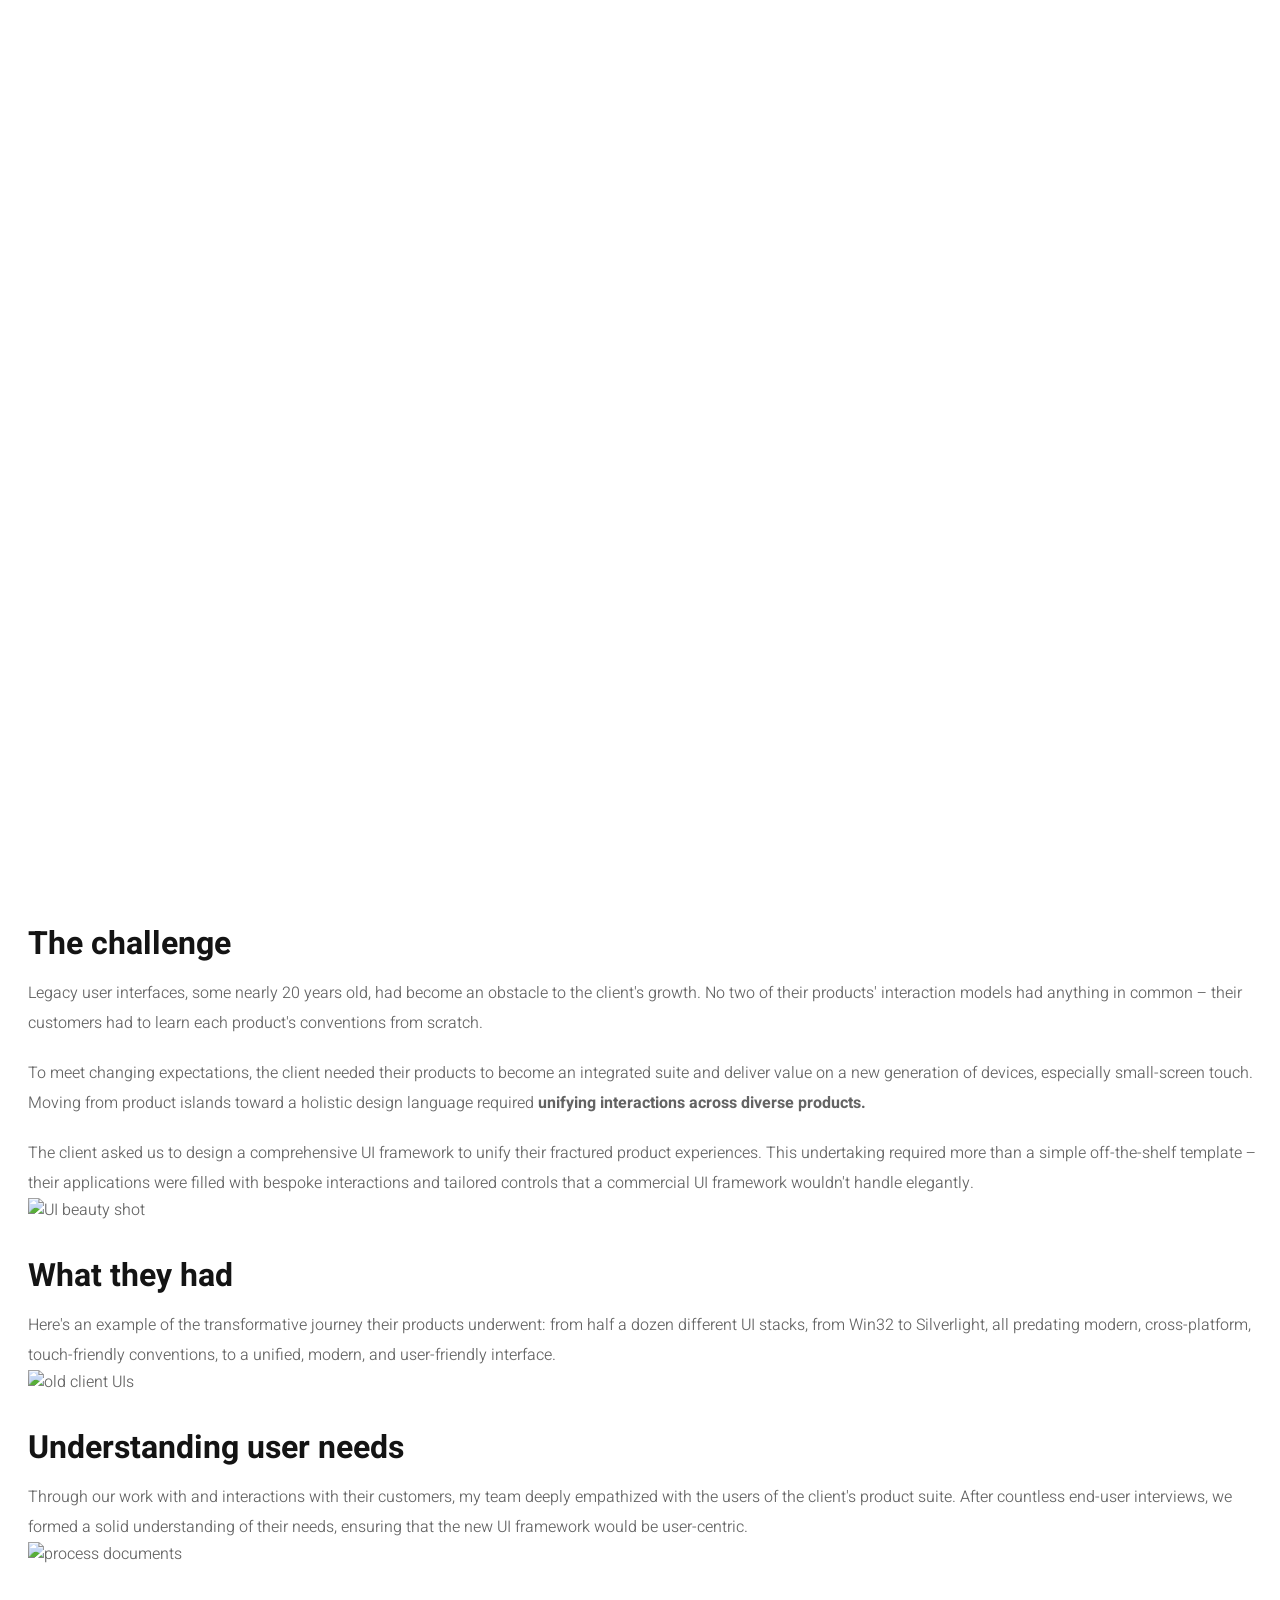
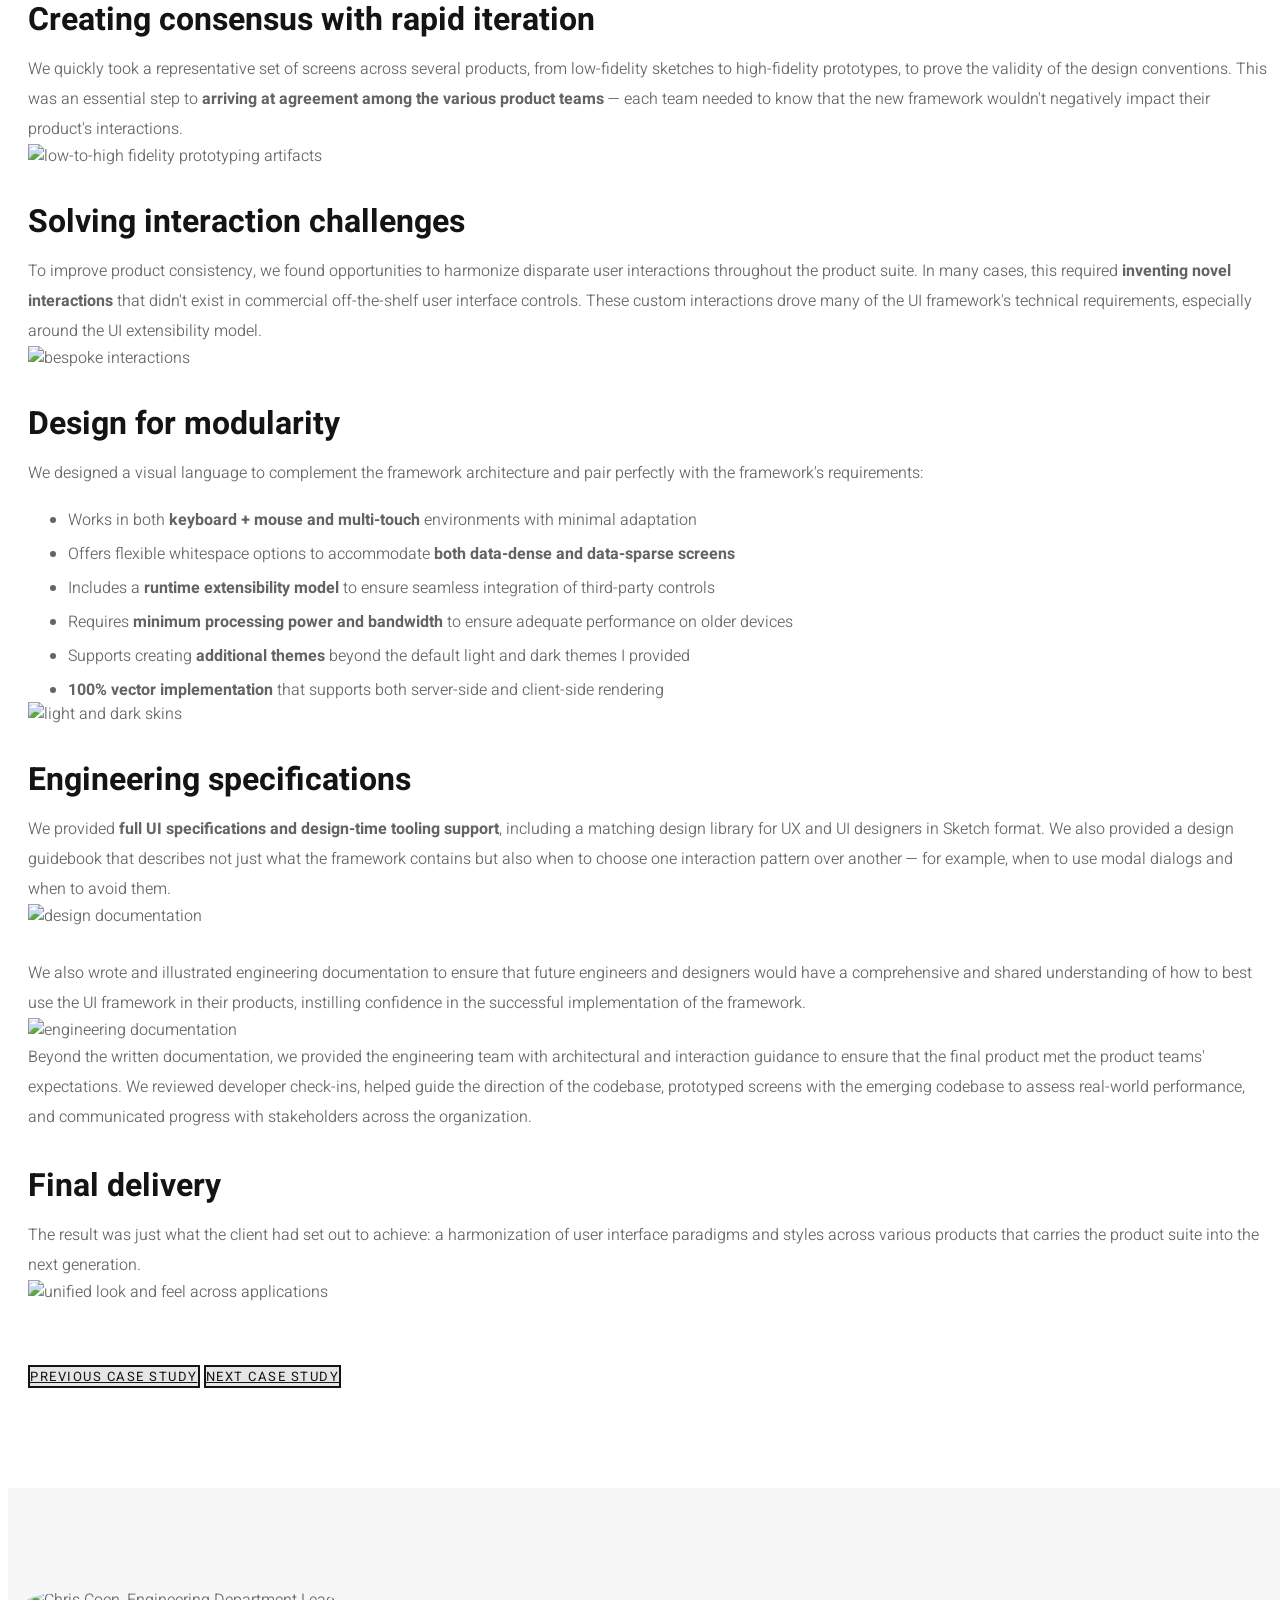
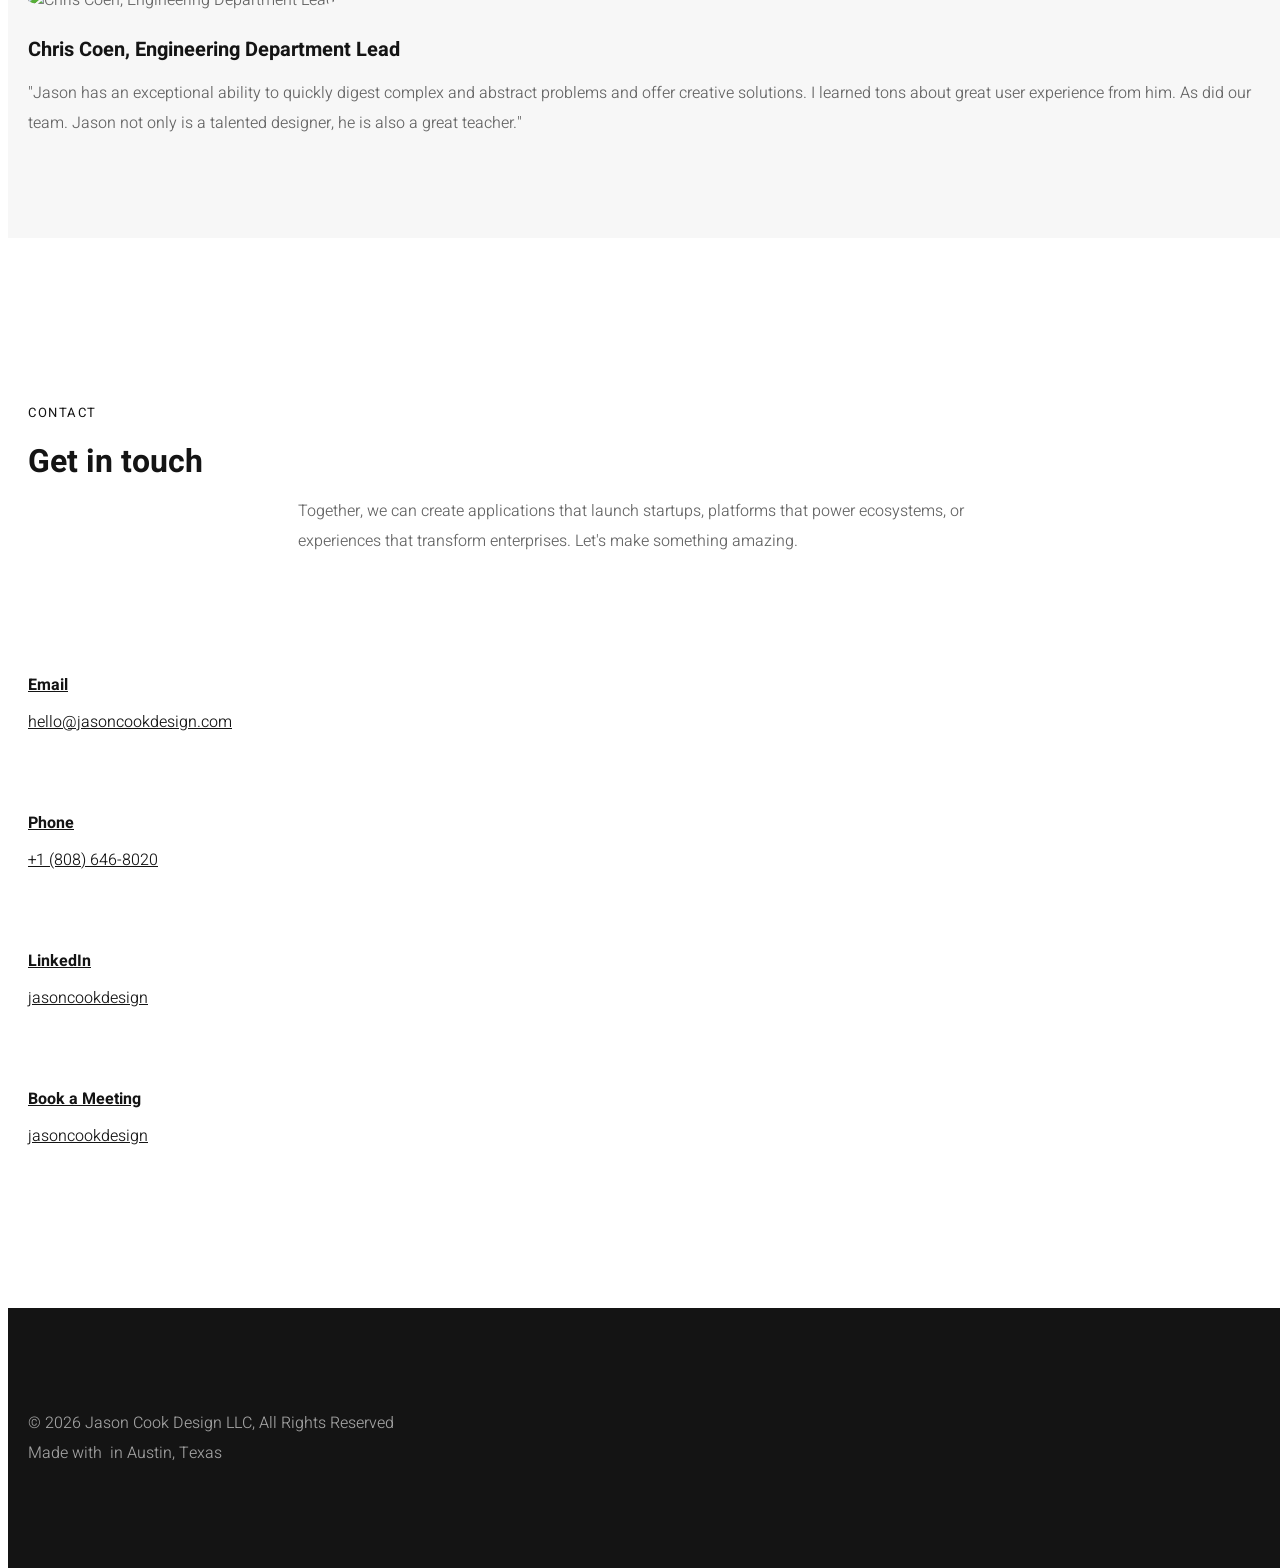
==== cs01.html @ bc95537d "Fix WCAG 2.1 AA accessibility issues across site Addresses findings from an accessibility audit of t" ====
<!DOCTYPE html>
<html lang="en">

<head>
  <meta charset="utf-8">
  <meta name="viewport" content="width=device-width, initial-scale=1, shrink-to-fit=no">
  <meta name="description"
    content="We designed the UI framework that modernized one of the most widely-used platforms in the industrial operations industry. Come see what we can do for your enterprise.">
  <meta name="keywords"
    content="experience design, user experience, UX design, UI design, software architecture, business strategy, custom applications, interface engineering, digital transformation, enterprise solutions, startup platforms, design consulting, UX modernization, experience strategy, design direction, front-end development, application design, user research, Jason Cook Design, Austin design consultancy, creative direction, interactive design, service design, digital experiences, visual design, customer experience, responsive design, touch interface, mobile-first design">
  <meta name="msapplication-TileColor" content="#da532c">
  <meta name="theme-color" content="#ffffff">
  <title> Jason Cook Design | Experience Design, Business Strategy, User Research, Software Architecture, and Interface
    Engineering </title>
  <link href="assets/plugins/bootstrap/bootstrap.min.css" rel="stylesheet">
  <link href="assets/plugins/owl-carousel/owl.carousel.min.css" rel="stylesheet">
  <link href="assets/plugins/owl-carousel/owl.theme.default.min.css" rel="stylesheet">
  <link href="assets/plugins/magnific-popup/magnific-popup.min.css" rel="stylesheet">
  <link href="assets/css/app.css" rel="stylesheet">
  <link href="assets/plugins/font-awesome/css/all.css" rel="stylesheet">
  <link href="assets/plugins/themify/themify-icons.min.css" rel="stylesheet">
  <link href="assets/images/favicon.png" rel="icon" type="image/png">
  <link rel="apple-touch-icon" sizes="180x180" href="assets/images/favicon/apple-touch-icon.png">
  <link rel="icon" type="image/png" sizes="32x32" href="assets/images/favicon/favicon-32x32.png">
  <link rel="icon" type="image/png" sizes="16x16" href="assets/images/favicon/favicon-16x16.png">
  <link rel="manifest" href="assets/images/favicon/site.webmanifest">
  <link rel="mask-icon" href="assets/images/favicon/safari-pinned-tab.svg" color="#5bbad5">

  <!-- Google Analytics -->
  <script async src="https://www.googletagmanager.com/gtag/js?id=G-2ECQP0N7FX"></script>
  <script>
    window.dataLayer = window.dataLayer || [];
    function gtag() { dataLayer.push(arguments); }
    gtag('js', new Date());

    gtag('config', 'G-2ECQP0N7FX');
  </script>

</head>

<body data-preloader="1" data-spy="scroll" data-target=".navbar">
  <header>

    <!-- Nav -->
    <nav class="navbar navbar-absolute navbar-fixed">
      <div class="container">
        <a class="navbar-brand" href="index.html">
          <h5>jason cook design.</h5>
        </a>
        <ul class="nav" id="navbarNav">
          <li class="nav-item"><a class="nav-link" href="index.html#work">Work</a> </li>
          <li class="nav-item"><a class="nav-link" href="index.html#services">Services</a> </li>
          <li class="nav-item"><a class="nav-link" href="index.html#pricing">Pricing</a></li>
          <li class="nav-item"><a class="nav-link" href="index.html#contact">Contact</a> </li>
        </ul>
        <button class="nav-toggle-btn" type="button" data-toggle="collapse" aria-controls="navbarNav"
          aria-expanded="false" aria-label="Toggle navigation">
          <span class="lines"></span>
        </button>
      </div>
    </nav>

    <!-- Prefold -->
    <div class="section-xl bg-image parallax" style="background-image: url(assets/images/background_cs01.jpg)">
      <div class="bg-black-06">
        <div class="container text-center">
          <h1 class="display-1-flex">OSIsoft Enterprise UI Framework</h1>
          <h3 class="display-2-flex font-weight-light"> Modernizing 17 years of legacy interfaces </h3>
        </div>
      </div>
    </div>
  </header>

  <main>
  <!-- Content -->
  <div class="section">
    <div class="container">
      <div class="row">
        <div class="col-12 col-sm-10 offset-sm-1 col-md-8 offset-md-2">
          <div class="margin-bottom-30">
            <h2>The challenge</h2>
            <p class="margin-bottom-20"> Legacy user interfaces, some nearly 20 years old, had become an obstacle to the
              client's growth. No two of their products' interaction models had anything in common – their customers had
              to learn each product's conventions from scratch. </p>
            <p class="margin-bottom-20"> To meet changing expectations, the client needed their products to become an
              integrated suite and deliver value on a new generation of devices, especially small-screen touch. Moving
              from product islands toward a holistic design language required <strong>unifying interactions across
                diverse products.</strong> </p>
            <p> The client asked us to design a comprehensive UI framework to unify their fractured product experiences.
              This undertaking required more than a simple off-the-shelf template – their applications were filled with
              bespoke interactions and tailored controls that a commercial UI framework wouldn't handle elegantly. </p>
            <img src="assets/images/cs01_01.jpg" alt="UI beauty shot">
          </div>
          <div class="margin-bottom-30">
            <h2>What they had</h2>
            <p> Here's an example of the transformative journey their products underwent: from half a dozen different UI
              stacks, from Win32 to Silverlight, all predating modern, cross-platform, touch-friendly conventions, to a
              unified, modern, and user-friendly interface. </p>
            <img src="assets/images/cs01_02.jpg" alt="old client UIs">
          </div>
          <div class="margin-bottom-30">
            <h2>Understanding user needs</h2>
            <p> Through our work with and interactions with their customers, my team deeply empathized with the users of the
              client's product suite. After countless end-user interviews, we formed a solid understanding of their
              needs, ensuring that the new UI framework would be user-centric. </p>
            <img src="assets/images/cs01_03.jpg" alt="process documents">
          </div>
          <div class="margin-bottom-30">
            <h2>Creating consensus with rapid iteration</h2>
            <p> We quickly took a representative set of screens across several products, from low-fidelity sketches to
              high-fidelity prototypes, to prove the validity of the design conventions. This was an essential step to
              <strong>arriving at agreement among the various product teams</strong> — each team needed to know that the
              new framework wouldn't negatively impact their product's interactions.
            </p>
            <img src="assets/images/cs01_04.jpg" alt="low-to-high fidelity prototyping artifacts">
          </div>
          <div class="margin-bottom-30">
            <h2>Solving interaction challenges</h2>
            <p> To improve product consistency, we found opportunities to harmonize disparate user interactions
              throughout the product suite. In many cases, this required <strong>inventing novel interactions</strong>
              that didn't exist in commercial off-the-shelf user interface controls. These custom interactions drove
              many of the UI framework's technical requirements, especially around the UI extensibility model. </p>
            <img src="assets/images/cs01_05.jpg" alt="bespoke interactions">
          </div>
          <div class="margin-bottom-30">
            <h2>Design for modularity</h2>
            <p class="margin-bottom-20"> We designed a visual language to complement the framework architecture and pair
              perfectly with the framework's requirements: </p>
            <ul>
              <li> Works in both <strong>keyboard + mouse and multi-touch</strong> environments with minimal adaptation
              </li>
              <li> Offers flexible whitespace options to accommodate <strong>both data-dense and data-sparse
                  screens</strong> </li>
              <li> Includes a <strong>runtime extensibility model</strong> to ensure seamless integration of third-party
                controls</li>
              <li> Requires <strong>minimum processing power and bandwidth</strong> to ensure adequate performance on
                older devices </li>
              <li> Supports creating <strong>additional themes</strong> beyond the default light and dark themes I
                provided </li>
              <li> <strong>100% vector implementation</strong> that supports both server-side and client-side rendering
              </li>
            </ul>
            <img src="assets/images/cs01_06.jpg" alt="light and dark skins">
          </div>
          <div class="margin-bottom-30">
            <h2>Engineering specifications</h2>
            <p> We provided <strong>full UI specifications and design-time tooling support</strong>, including a
              matching design library for UX and UI designers in Sketch format. We also provided a design guidebook that
              describes not just what the framework contains but also when to choose one interaction pattern over
              another — for example, when to use modal dialogs and when to avoid them. </p>
            <img class="margin-bottom-30" src="assets/images/cs01_08.jpg" alt="design documentation">
            <p> We also wrote and illustrated engineering documentation to ensure that future engineers and designers
              would have a comprehensive and shared understanding of how to best use the UI framework in their products,
              instilling confidence in the successful implementation of the framework. </p>
            <img src="assets/images/cs01_09.jpg" alt="engineering documentation">
            <p> Beyond the written documentation, we provided the engineering team with architectural and interaction
              guidance to ensure that the final product met the product teams' expectations. We reviewed developer
              check-ins, helped guide the direction of the codebase, prototyped screens with the emerging codebase to
              assess real-world performance, and communicated progress with stakeholders across the organization.</p>
          </div>
          <div class="margin-bottom-30">
            <h2>Final delivery</h2>
            <p> The result was just what the client had set out to achieve: a harmonization of user interface paradigms
              and styles across various products that carries the product suite into the next generation. </p>
            <img src="assets/images/cs01_07.jpg" class="margin-bottom-30"
              alt="unified look and feel across applications">
          </div>

          <!-- Pagination -->
          <div>
            <a href="cs07.html" class="btn float-left"><i class="ti-angle-left mr-3"></i><span>Previous
                Case Study</span> </a>
            <a href="cs02.html" class="btn float-right"> <span>Next Case Study</span><i
                class="ti-angle-right ml-3"></i> </a>
          </div>

        </div>
      </div>
    </div>
  </div>

  <!-- Testimonial -->
  <div class="section bg-grey-lighter">
    <div class="container text-center">
      <div class="row">
        <div class="col-12 col-sm-10 offset-sm-1 col-md-8 offset-md-2 col-lg-6 offset-lg-3">
          <img class="img-circle-lg margin-bottom-20" src="assets/images/p02.jpg"
            alt="Chris Coen, Engineering Department Lead">
          <h5>Chris Coen, Engineering Department Lead</h5>
          <p> "Jason has an exceptional ability to quickly digest complex and abstract problems and offer creative
            solutions. I learned tons about great user experience from him. As did our team. Jason not only is a
            talented designer, he is also a great teacher." </p>
        </div>
      </div>
    </div>
  </div>

  <!-- Contact -->
  <div id="contact" class="section-lg">
    <div class="container">
      <div class="section-title text-center">
        <h6 class="heading-uppercase">Contact</h6>
        <h2>Get in touch</h2>
        <p>Together, we can create applications that launch startups, platforms that power ecosystems, or experiences
          that transform enterprises. Let's make something amazing.</p>
      </div>
      <div class="row text-center">
        <div class="col-12 col-sm-6 col-md-3 icon-3xl"><a href="mailto:hello@jasoncookdesign.com" target="_blank"><i
              class="ti ti-email text-dark"></i>
            <h6 class="font-weight-normal margin-top-20">Email</h6>hello@jasoncookdesign.com
          </a>
        </div>
        <div class="col-12 col-sm-6 col-md-3 icon-3xl"><a href="tel:1-808-646-8020" target="_blank"><i
              class="ti ti-mobile text-dark"></i>
            <h6 class="font-weight-normal margin-top-20">Phone</h6>+1 (808) 646-8020
          </a>
        </div>
        <div class="col-12 col-sm-6 col-md-3 icon-3xl"><a href="https://www.linkedin.com/in/jasoncookdesign"
            target="_blank"><i class="ti-linkedin text-dark"></i>
            <h6 class="font-weight-normal margin-top-20">LinkedIn</h6>jasoncookdesign
          </a>
        </div>
        <div class="col-12 col-sm-6 col-md-3 icon-3xl"><a href="/#calendar"><i class="ti-calendar text-dark"></i>
            <h6 class="font-weight-normal margin-top-20">Book a Meeting</h6>jasoncookdesign
          </a>
        </div>
      </div>
    </div>
  </div>
  </main>

  <footer>
    <div class="section bg-dark">
      <div class="container">
        <div class="row align-items-center">
          <div class="col-12 col-lg text-center text-lg-left">
            <p> &copy;
              <script>document.write(new Date().getFullYear());</script> Jason Cook Design LLC, All Rights
              Reserved<br>Made with <i class="ti-heart"></i> in Austin,
              Texas
            </p>
          </div>
        </div>
      </div>
    </div>
  </footer>

  <!-- Libraries -->
  <script src="assets/plugins/jquery.min.js"></script>
  <script src="assets/plugins/bootstrap/popper.min.js"></script>
  <script src="assets/plugins/bootstrap/bootstrap.min.js"></script>
  <script src="assets/plugins/appear.min.js"></script>
  <script src="assets/plugins/easing.min.js"></script>
  <script src="assets/plugins/retina.min.js"></script>
  <script src="assets/plugins/countdown.min.js"></script>
  <script src="assets/plugins/imagesloaded.pkgd.min.js"></script>
  <script src="assets/plugins/isotope.pkgd.min.js"></script>
  <script src="assets/plugins/jarallax/jarallax.min.js"></script>
  <script src="assets/plugins/jarallax/jarallax-video.min.js"></script>
  <script src="assets/plugins/jarallax/jarallax-element.min.js"></script>
  <script src="assets/plugins/magnific-popup/magnific-popup.min.js"></script>
  <script src="assets/plugins/owl-carousel/owl.carousel.min.js"></script>
  <script src="assets/js/functions.js"></script>
</body>

</html>
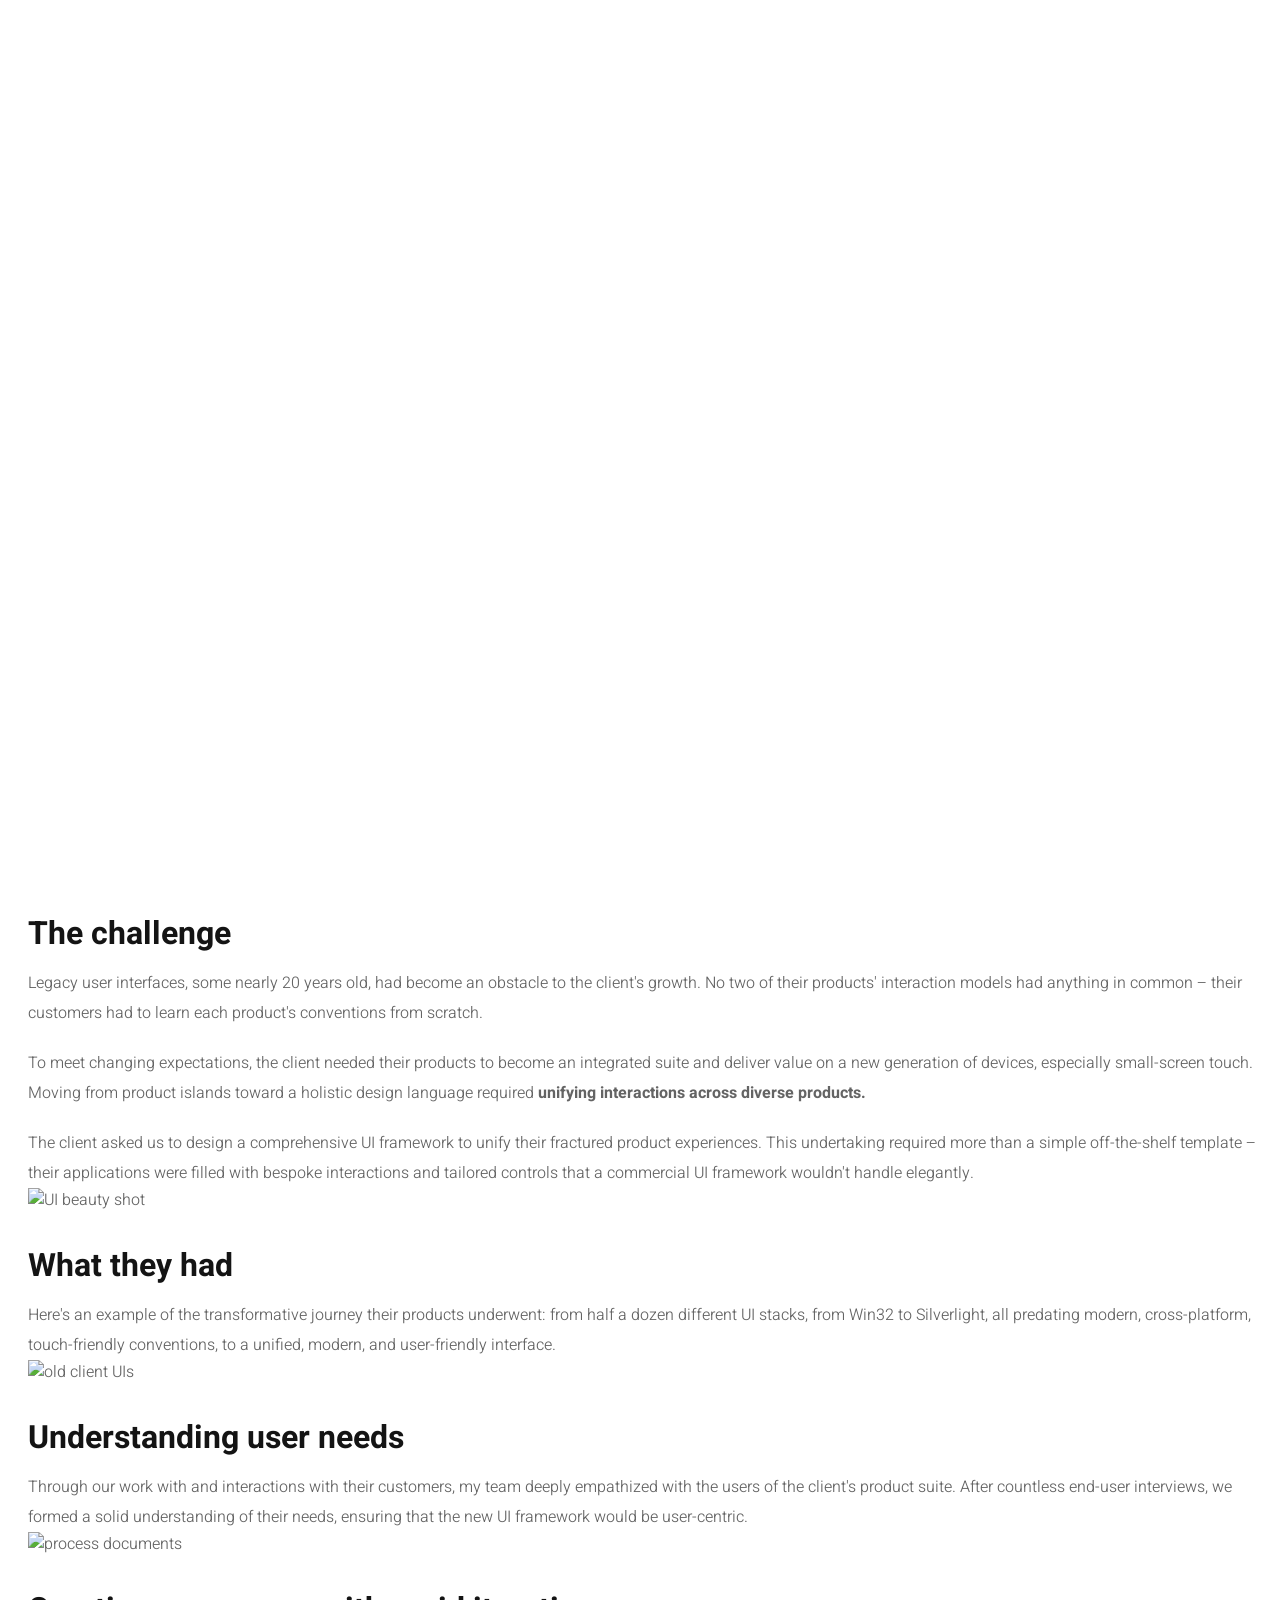
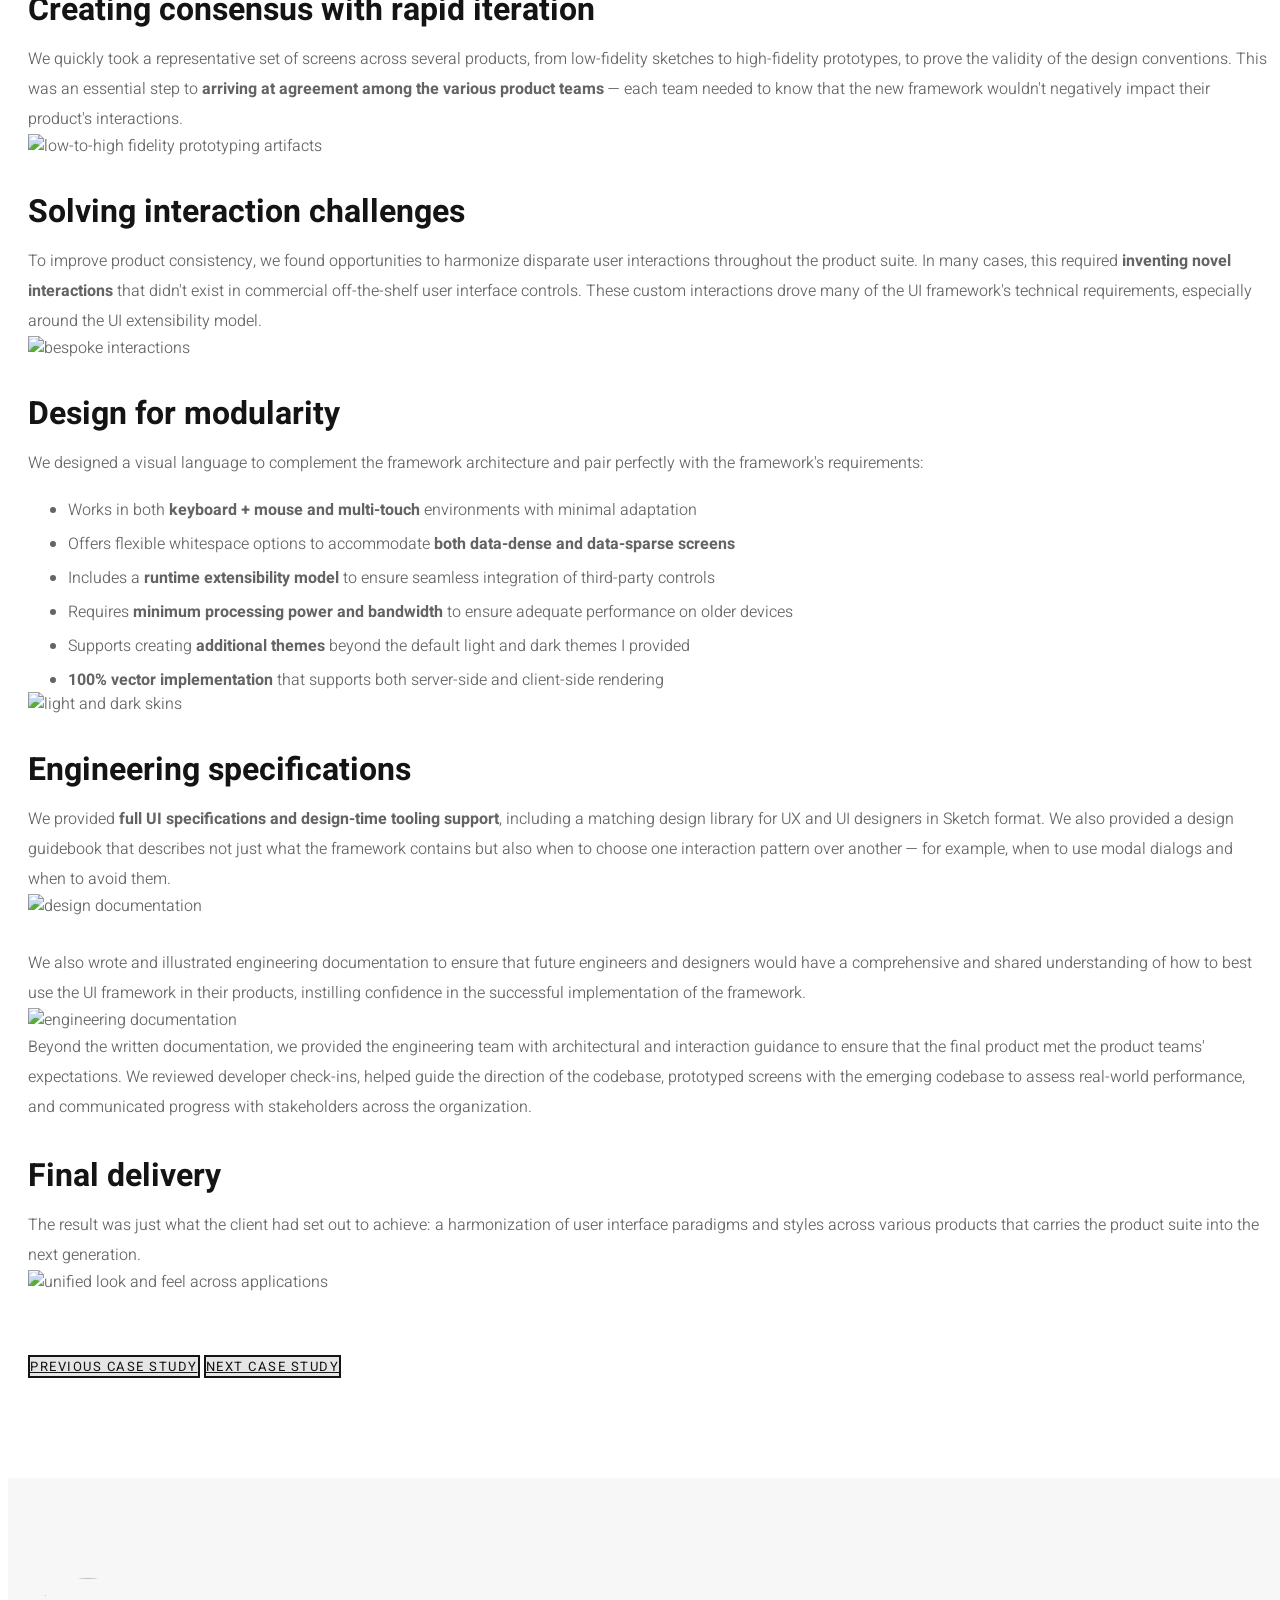
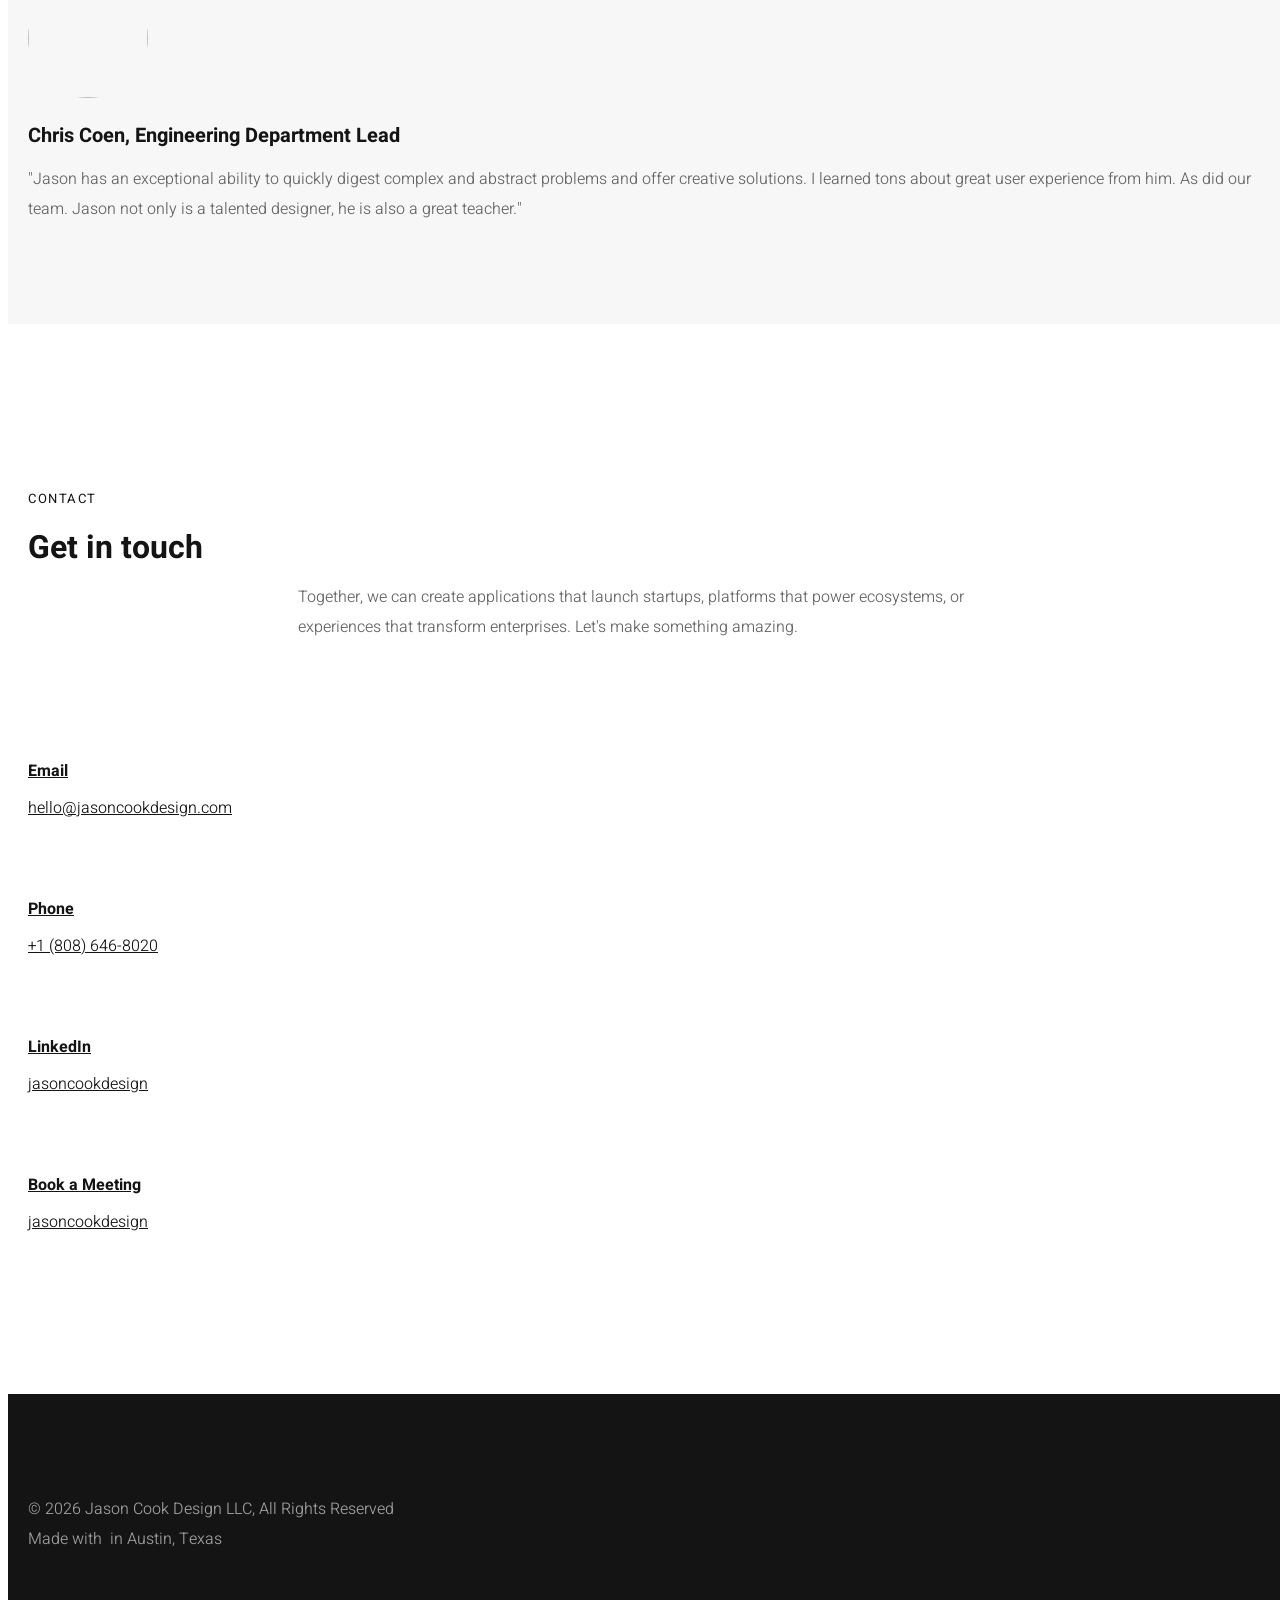
==== commit 3a4c4c0b: "fix(a11y): apply heading/alt remediation to case-study pages Extends the homepage a11y pass to all 8" ====
--- a/cs01.html
+++ b/cs01.html
@@ -42,10 +42,10 @@
   <header>
 
     <!-- Nav -->
-    <nav class="navbar navbar-absolute navbar-fixed">
+    <nav class="navbar navbar-fixed">
       <div class="container">
         <a class="navbar-brand" href="index.html">
-          <h5>jason cook design.</h5>
+          <div class="font-large font-weight-bold">jason cook design.</div>
         </a>
         <ul class="nav" id="navbarNav">
           <li class="nav-item"><a class="nav-link" href="index.html#work">Work</a> </li>
@@ -65,7 +65,7 @@
       <div class="bg-black-06">
         <div class="container text-center">
           <h1 class="display-1-flex">OSIsoft Enterprise UI Framework</h1>
-          <h3 class="display-2-flex font-weight-light"> Modernizing 17 years of legacy interfaces </h3>
+          <p class="display-2-flex font-weight-light"> Modernizing 17 years of legacy interfaces </p>
         </div>
       </div>
     </div>
@@ -185,8 +185,8 @@
       <div class="row">
         <div class="col-12 col-sm-10 offset-sm-1 col-md-8 offset-md-2 col-lg-6 offset-lg-3">
           <img class="img-circle-lg margin-bottom-20" src="assets/images/p02.jpg"
-            alt="Chris Coen, Engineering Department Lead">
-          <h5>Chris Coen, Engineering Department Lead</h5>
+            alt="">
+          <div class="h5 margin-bottom-10">Chris Coen, Engineering Department Lead</div>
           <p> "Jason has an exceptional ability to quickly digest complex and abstract problems and offer creative
             solutions. I learned tons about great user experience from him. As did our team. Jason not only is a
             talented designer, he is also a great teacher." </p>
@@ -199,7 +199,7 @@
   <div id="contact" class="section-lg">
     <div class="container">
       <div class="section-title text-center">
-        <h6 class="heading-uppercase">Contact</h6>
+        <div class="heading-uppercase h6 margin-bottom-10">Contact</div>
         <h2>Get in touch</h2>
         <p>Together, we can create applications that launch startups, platforms that power ecosystems, or experiences
           that transform enterprises. Let's make something amazing.</p>
@@ -207,21 +207,21 @@
       <div class="row text-center">
         <div class="col-12 col-sm-6 col-md-3 icon-3xl"><a href="mailto:hello@jasoncookdesign.com" target="_blank"><i
               class="ti ti-email text-dark"></i>
-            <h6 class="font-weight-normal margin-top-20">Email</h6>hello@jasoncookdesign.com
+            <h3 class="h6 font-weight-normal margin-top-20">Email</h3>hello@jasoncookdesign.com
           </a>
         </div>
         <div class="col-12 col-sm-6 col-md-3 icon-3xl"><a href="tel:1-808-646-8020" target="_blank"><i
               class="ti ti-mobile text-dark"></i>
-            <h6 class="font-weight-normal margin-top-20">Phone</h6>+1 (808) 646-8020
+            <h3 class="h6 font-weight-normal margin-top-20">Phone</h3>+1 (808) 646-8020
           </a>
         </div>
         <div class="col-12 col-sm-6 col-md-3 icon-3xl"><a href="https://www.linkedin.com/in/jasoncookdesign"
             target="_blank"><i class="ti-linkedin text-dark"></i>
-            <h6 class="font-weight-normal margin-top-20">LinkedIn</h6>jasoncookdesign
+            <h3 class="h6 font-weight-normal margin-top-20">LinkedIn</h3>jasoncookdesign
           </a>
         </div>
         <div class="col-12 col-sm-6 col-md-3 icon-3xl"><a href="/#calendar"><i class="ti-calendar text-dark"></i>
-            <h6 class="font-weight-normal margin-top-20">Book a Meeting</h6>jasoncookdesign
+            <h3 class="h6 font-weight-normal margin-top-20">Book a Meeting</h3>jasoncookdesign
           </a>
         </div>
       </div>
--- a/assets/css/app.css
+++ b/assets/css/app.css
@@ -715,6 +715,41 @@
 /* line 8, /Users/jcodec/Dev/jasoncookdesign.github.io/assets/css/scss/_base.scss */
 body {
   overflow-x: hidden;
+}
+
+/* The <main> accessibility landmark must not create its own layout box, or
+   it breaks the percentage-height chain that .section-fullscreen relies on
+   (html/body are height:100%; the hero is height:100% of its parent).
+   display:contents keeps the landmark in the a11y tree while leaving layout
+   exactly as it was before the wrapper was added. */
+main {
+  display: contents;
+}
+
+/* Heading-appearance utility classes (like Bootstrap's .h1-.h6). These let us
+   correct semantic heading LEVELS for accessibility (no skipped levels, single
+   <h1>) without changing visual size: apply the class matching the element's
+   original tag. font-weight/color match the base heading rule so the classes
+   also work on non-heading elements (e.g. a price rendered as a <div>); where
+   an element already carries .font-weight-normal or a dark-section color rule,
+   those win (later source order / higher specificity) so nothing changes. */
+.h1 { font-size: 40px; line-height: 56px; font-weight: 700; color: #141414; }
+.h2 { font-size: 32px; line-height: 48px; font-weight: 700; color: #141414; }
+.h3 { font-size: 28px; line-height: 44px; font-weight: 700; color: #141414; }
+.h4 { font-size: 24px; line-height: 40px; font-weight: 700; color: #141414; }
+.h5 { font-size: 20px; line-height: 36px; font-weight: 700; color: #141414; }
+.h6 { font-size: 16px; line-height: 30px; font-weight: 700; color: #141414; }
+
+/* Visually hidden, but available to assistive tech (for structural headings
+   that have no on-screen text, e.g. the testimonials section title). */
+.visually-hidden {
+  position: absolute !important;
+  width: 1px; height: 1px;
+  padding: 0; margin: -1px;
+  overflow: hidden;
+  clip: rect(0, 0, 0, 0);
+  white-space: nowrap;
+  border: 0;
 }
 
 /* line 15, /Users/jcodec/Dev/jasoncookdesign.github.io/assets/css/scss/_base.scss */
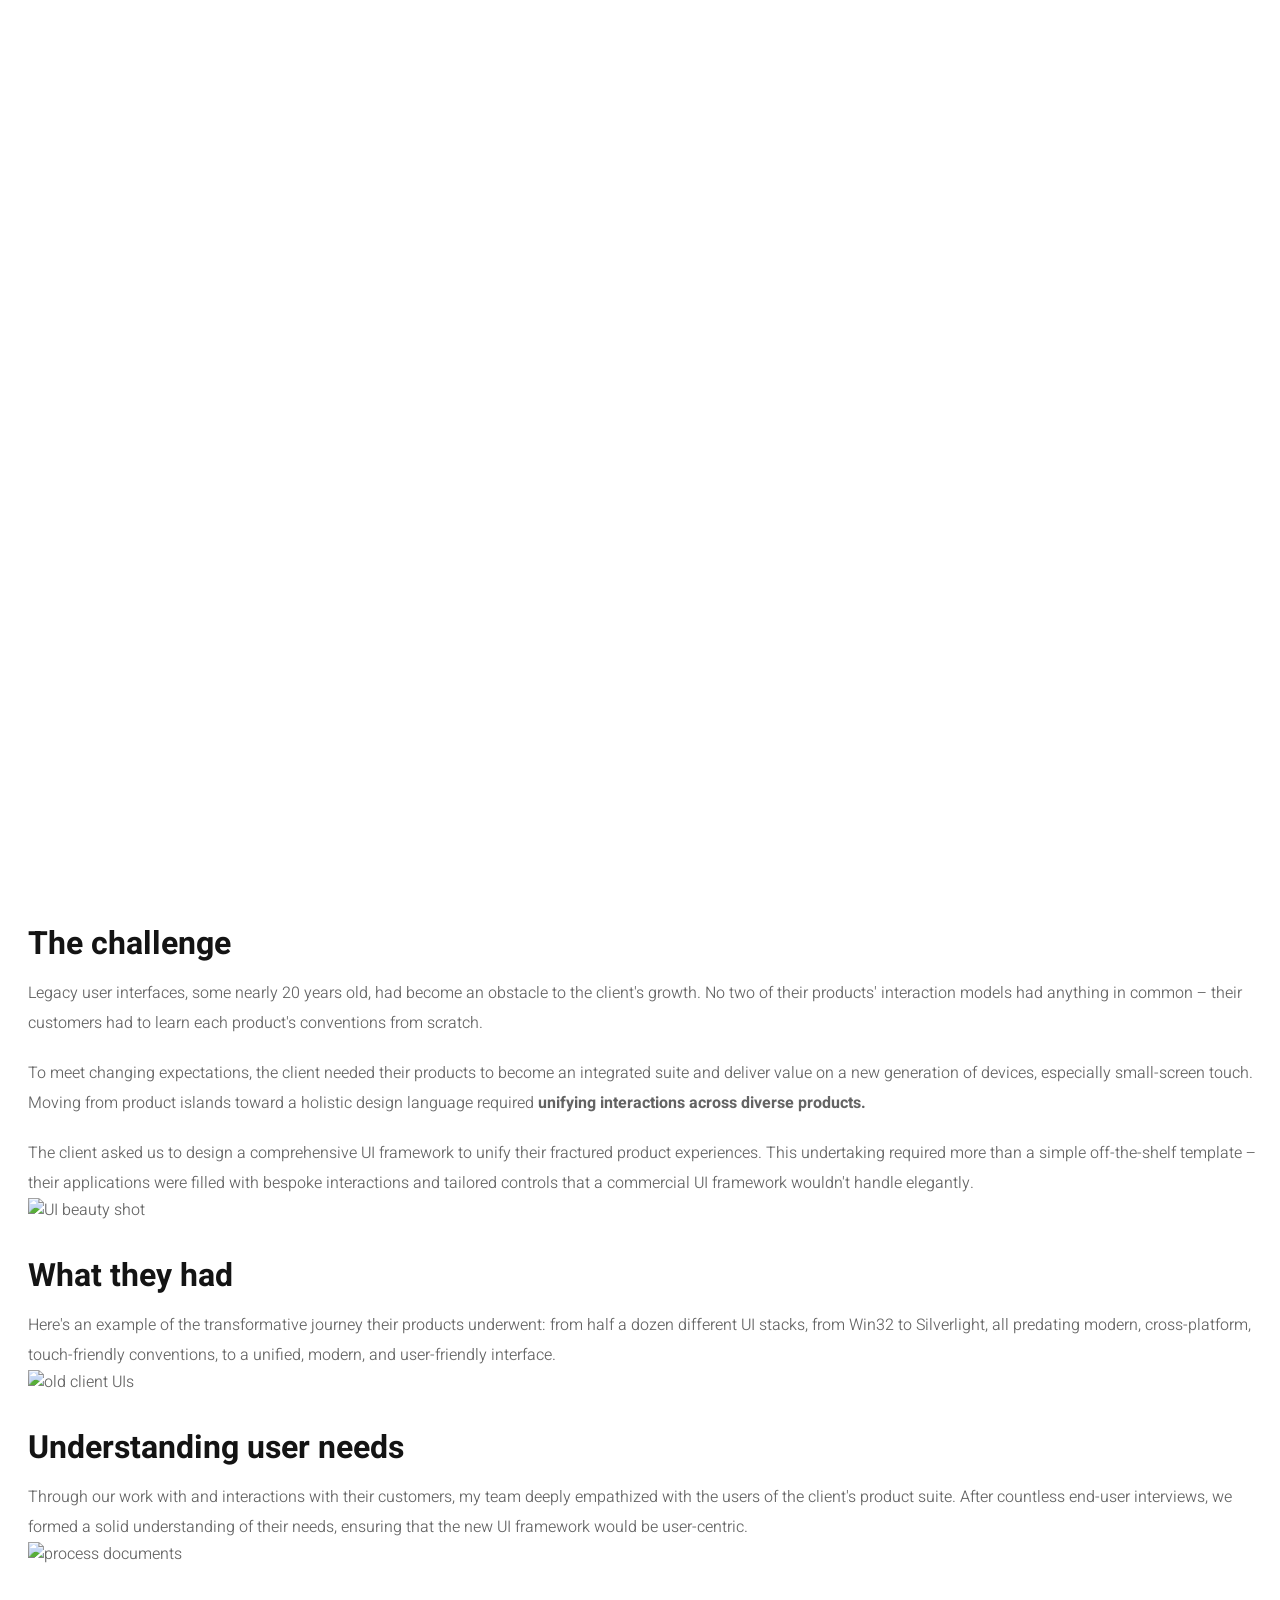
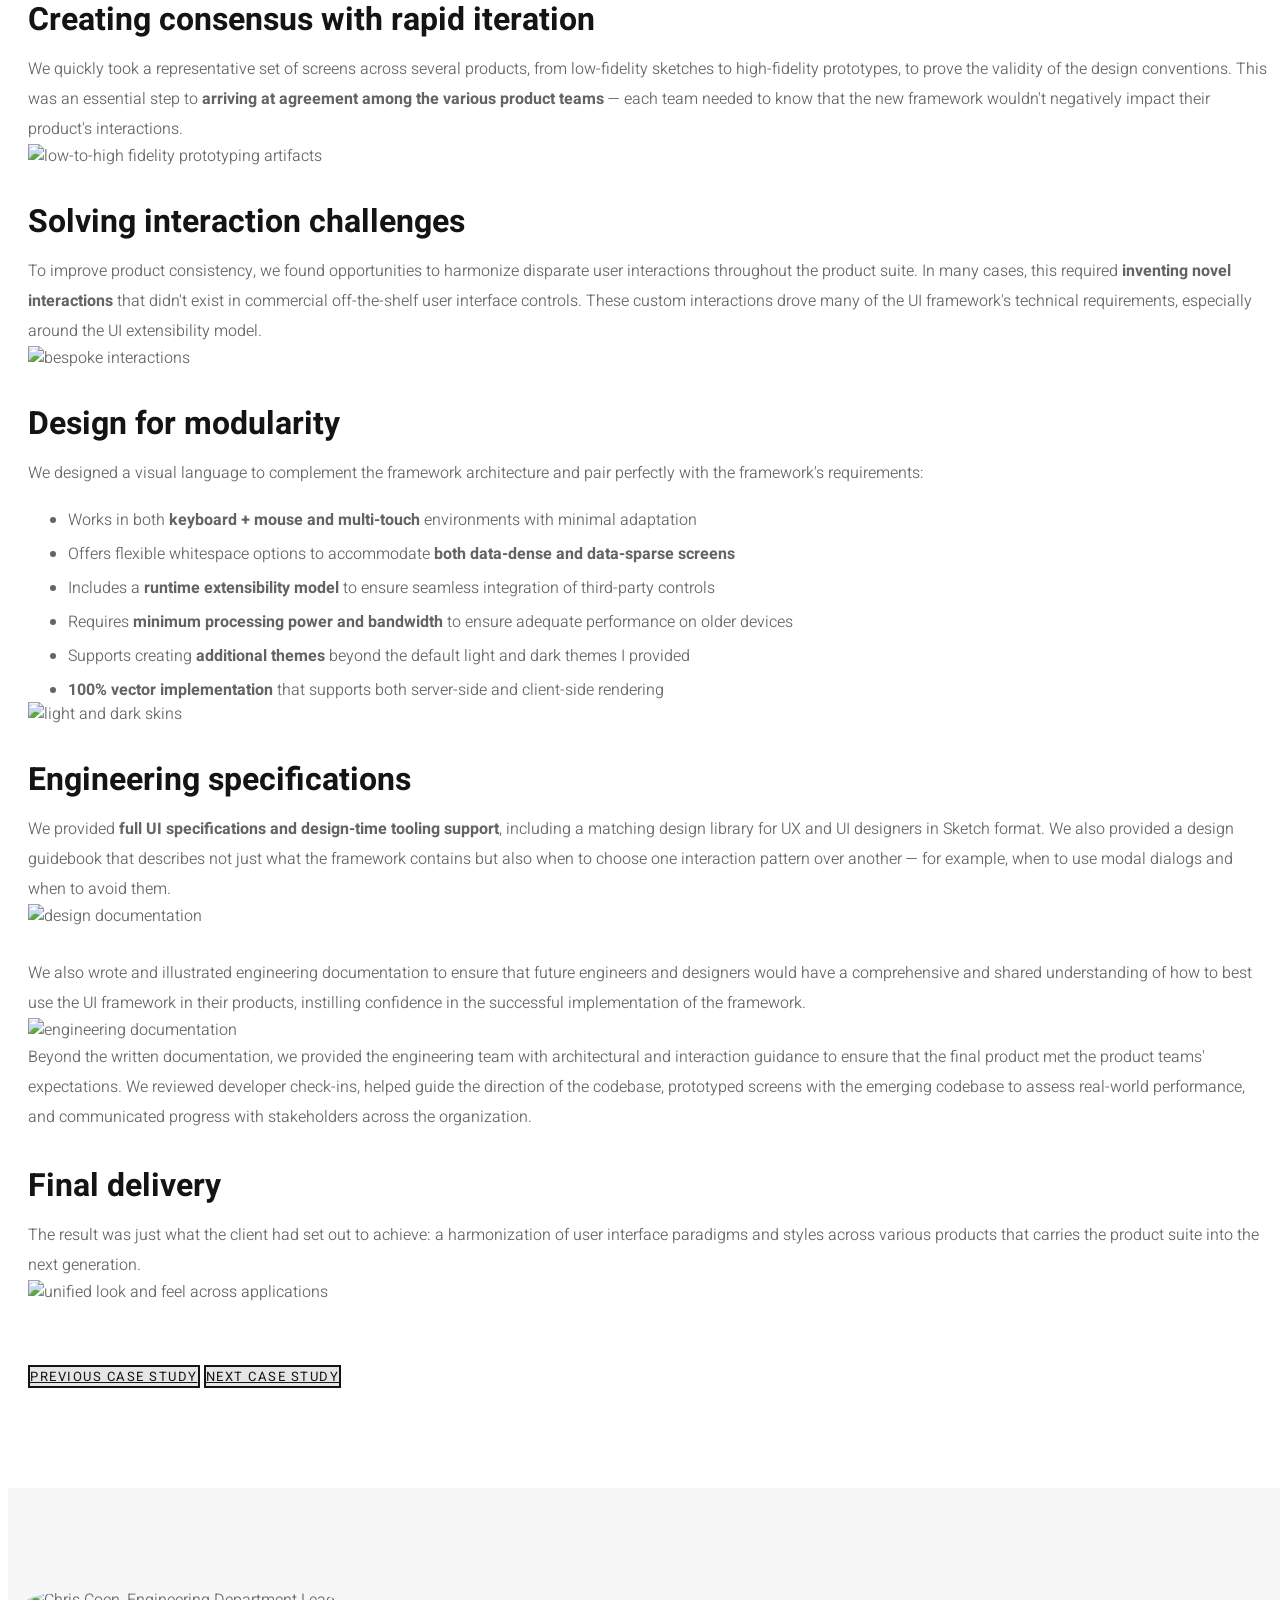
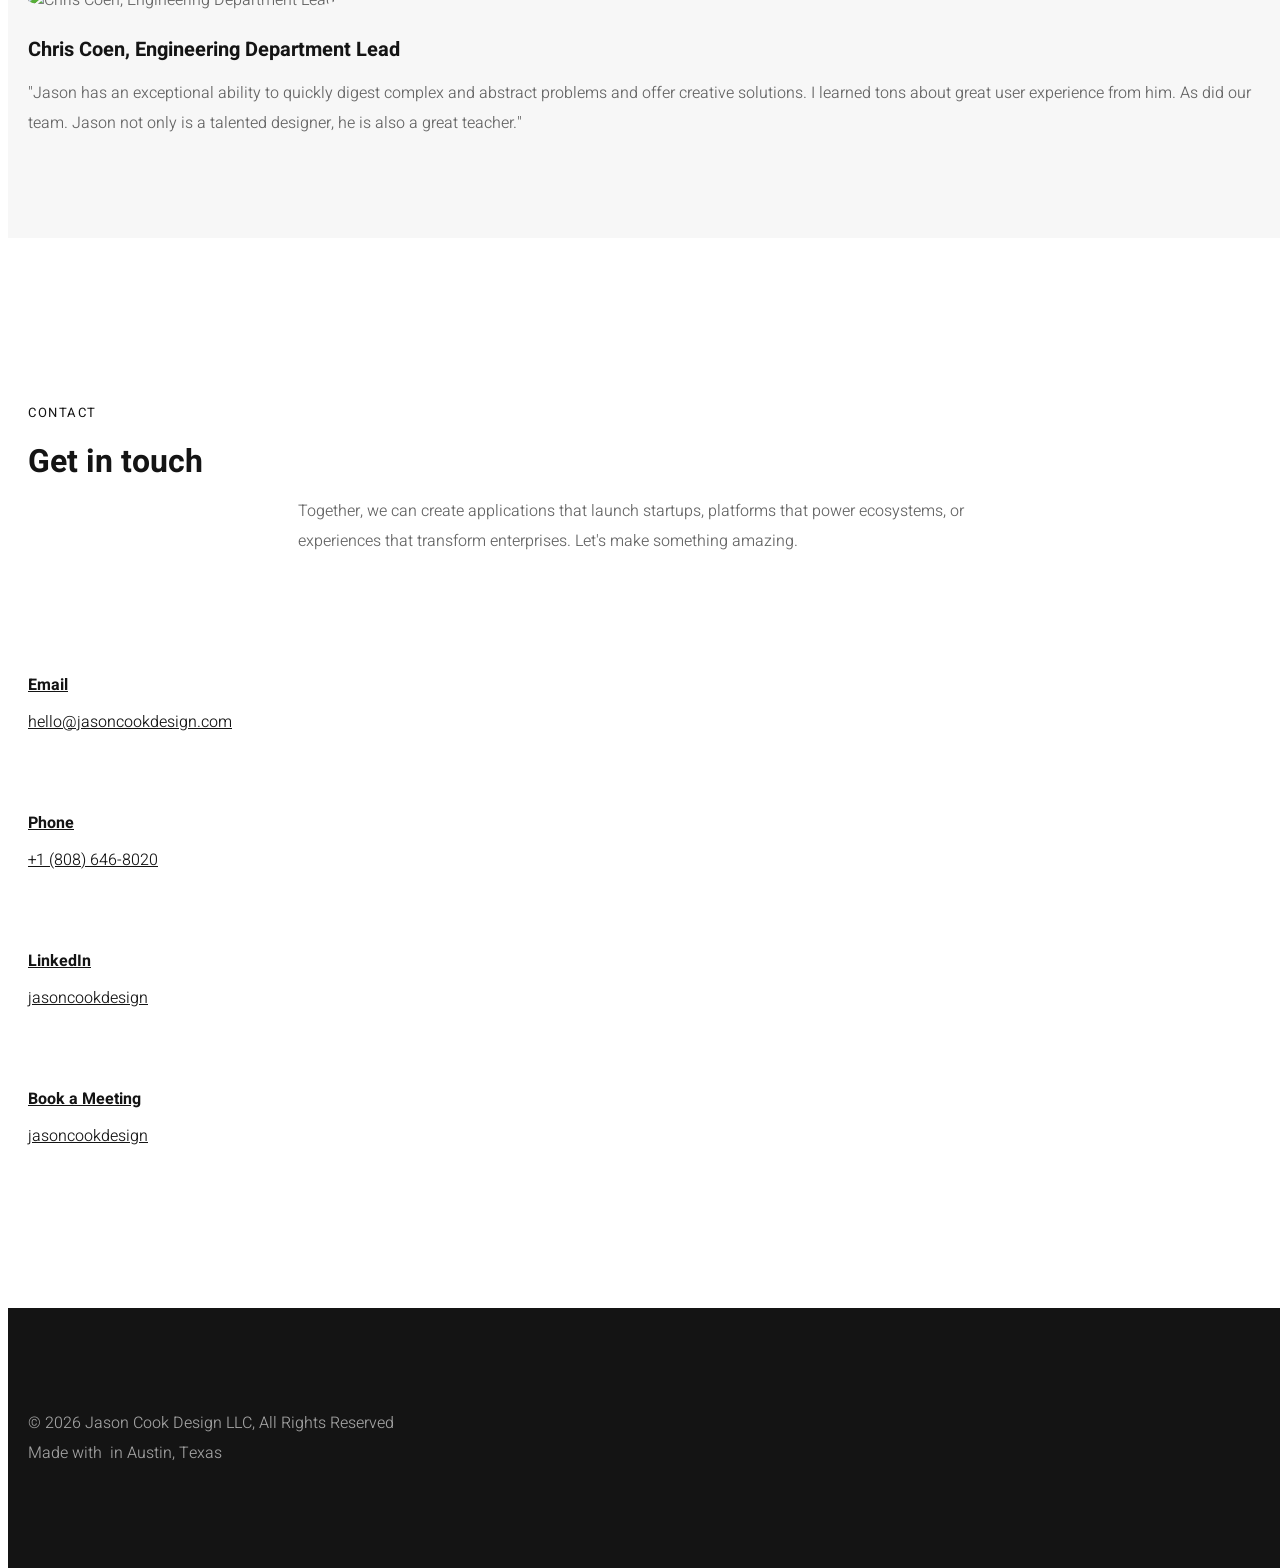
==== commit 6ebd6eab: "Merge pull request #14 from jcduser01/a11y/wave-round2 fix(a11y): remediate remaining WAVE findings " ====
--- a/cs01.html
+++ b/cs01.html
@@ -45,7 +45,7 @@
     <nav class="navbar navbar-fixed">
       <div class="container">
         <a class="navbar-brand" href="index.html">
-          <div class="font-large font-weight-bold">jason cook design.</div>
+          <h5>jason cook design.</h5>
         </a>
         <ul class="nav" id="navbarNav">
           <li class="nav-item"><a class="nav-link" href="index.html#work">Work</a> </li>
@@ -65,7 +65,7 @@
       <div class="bg-black-06">
         <div class="container text-center">
           <h1 class="display-1-flex">OSIsoft Enterprise UI Framework</h1>
-          <p class="display-2-flex font-weight-light"> Modernizing 17 years of legacy interfaces </p>
+          <h3 class="display-2-flex font-weight-light"> Modernizing 17 years of legacy interfaces </h3>
         </div>
       </div>
     </div>
@@ -185,8 +185,8 @@
       <div class="row">
         <div class="col-12 col-sm-10 offset-sm-1 col-md-8 offset-md-2 col-lg-6 offset-lg-3">
           <img class="img-circle-lg margin-bottom-20" src="assets/images/p02.jpg"
-            alt="">
-          <div class="h5 margin-bottom-10">Chris Coen, Engineering Department Lead</div>
+            alt="Chris Coen, Engineering Department Lead">
+          <h5>Chris Coen, Engineering Department Lead</h5>
           <p> "Jason has an exceptional ability to quickly digest complex and abstract problems and offer creative
             solutions. I learned tons about great user experience from him. As did our team. Jason not only is a
             talented designer, he is also a great teacher." </p>
@@ -199,7 +199,7 @@
   <div id="contact" class="section-lg">
     <div class="container">
       <div class="section-title text-center">
-        <div class="heading-uppercase h6 margin-bottom-10">Contact</div>
+        <h6 class="heading-uppercase">Contact</h6>
         <h2>Get in touch</h2>
         <p>Together, we can create applications that launch startups, platforms that power ecosystems, or experiences
           that transform enterprises. Let's make something amazing.</p>
@@ -207,21 +207,21 @@
       <div class="row text-center">
         <div class="col-12 col-sm-6 col-md-3 icon-3xl"><a href="mailto:hello@jasoncookdesign.com" target="_blank"><i
               class="ti ti-email text-dark"></i>
-            <h3 class="h6 font-weight-normal margin-top-20">Email</h3>hello@jasoncookdesign.com
+            <h6 class="font-weight-normal margin-top-20">Email</h6>hello@jasoncookdesign.com
           </a>
         </div>
         <div class="col-12 col-sm-6 col-md-3 icon-3xl"><a href="tel:1-808-646-8020" target="_blank"><i
               class="ti ti-mobile text-dark"></i>
-            <h3 class="h6 font-weight-normal margin-top-20">Phone</h3>+1 (808) 646-8020
+            <h6 class="font-weight-normal margin-top-20">Phone</h6>+1 (808) 646-8020
           </a>
         </div>
         <div class="col-12 col-sm-6 col-md-3 icon-3xl"><a href="https://www.linkedin.com/in/jasoncookdesign"
             target="_blank"><i class="ti-linkedin text-dark"></i>
-            <h3 class="h6 font-weight-normal margin-top-20">LinkedIn</h3>jasoncookdesign
+            <h6 class="font-weight-normal margin-top-20">LinkedIn</h6>jasoncookdesign
           </a>
         </div>
         <div class="col-12 col-sm-6 col-md-3 icon-3xl"><a href="/#calendar"><i class="ti-calendar text-dark"></i>
-            <h3 class="h6 font-weight-normal margin-top-20">Book a Meeting</h3>jasoncookdesign
+            <h6 class="font-weight-normal margin-top-20">Book a Meeting</h6>jasoncookdesign
           </a>
         </div>
       </div>
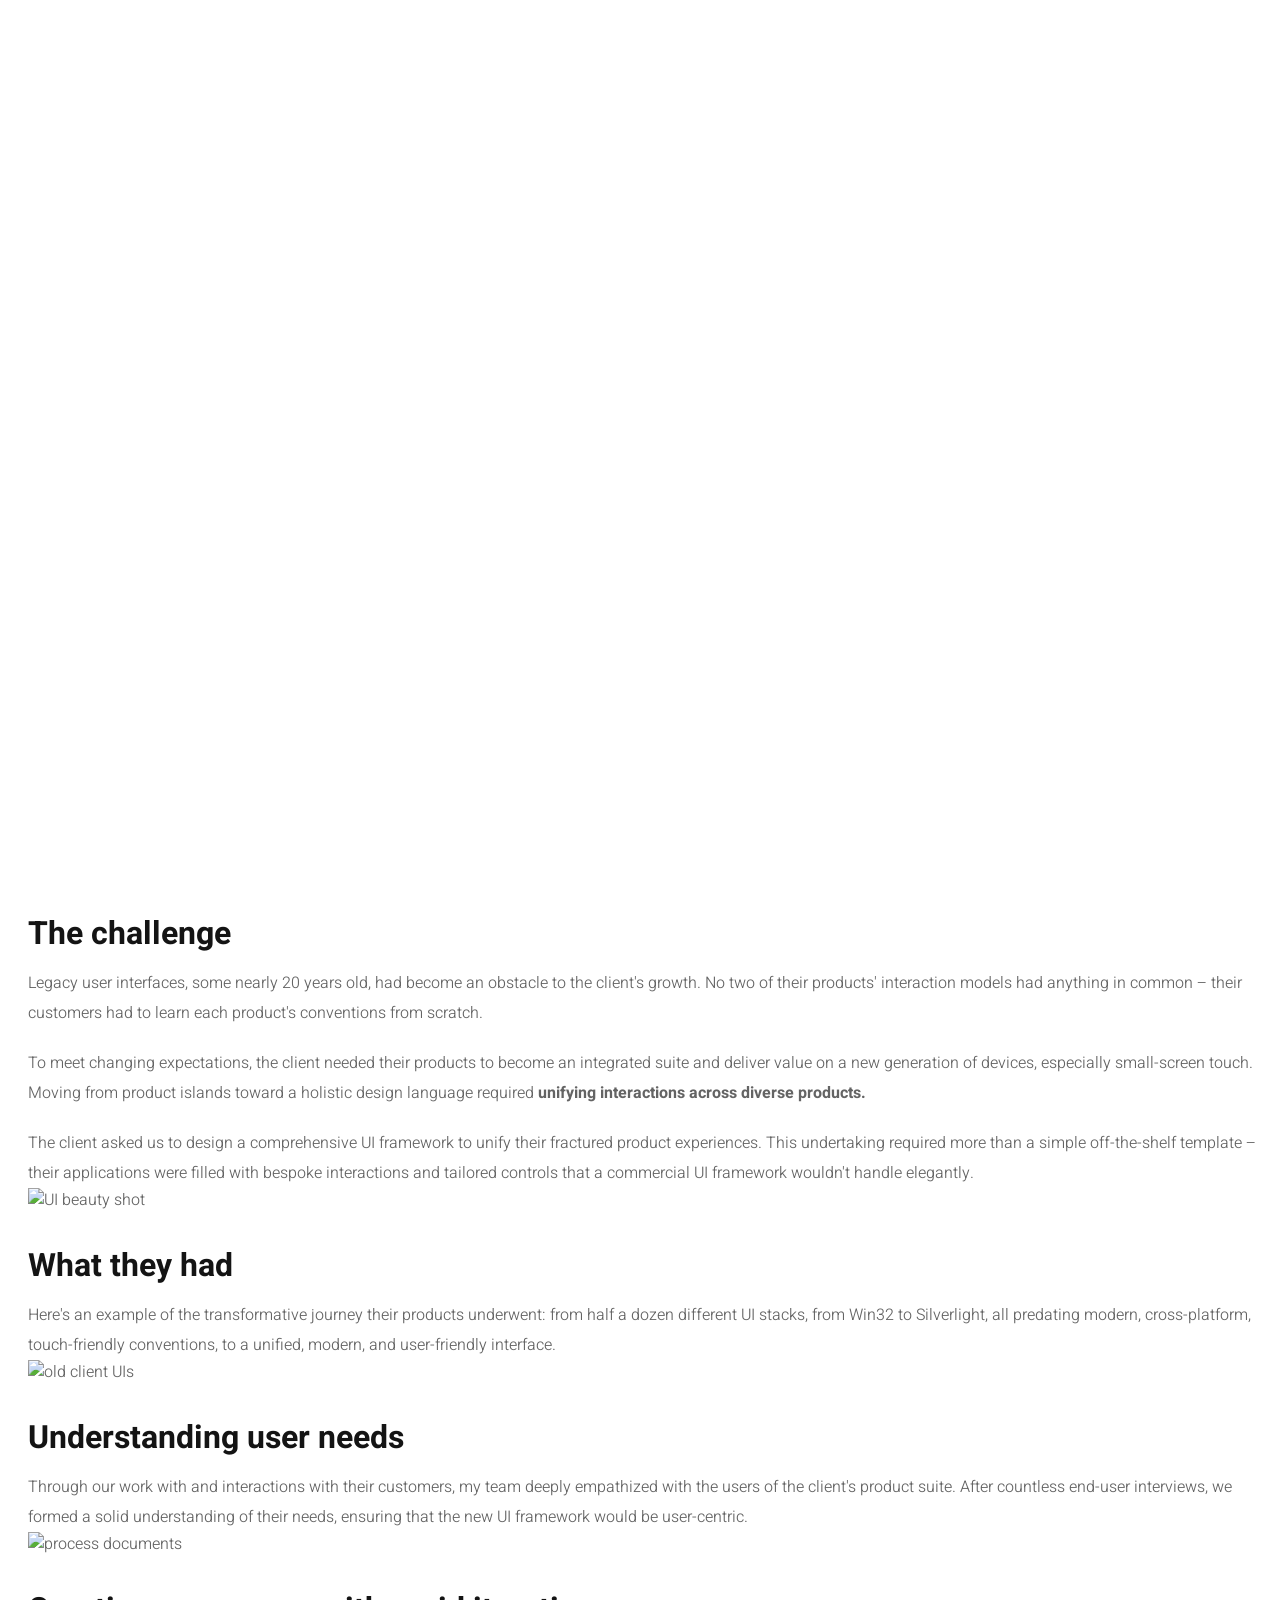
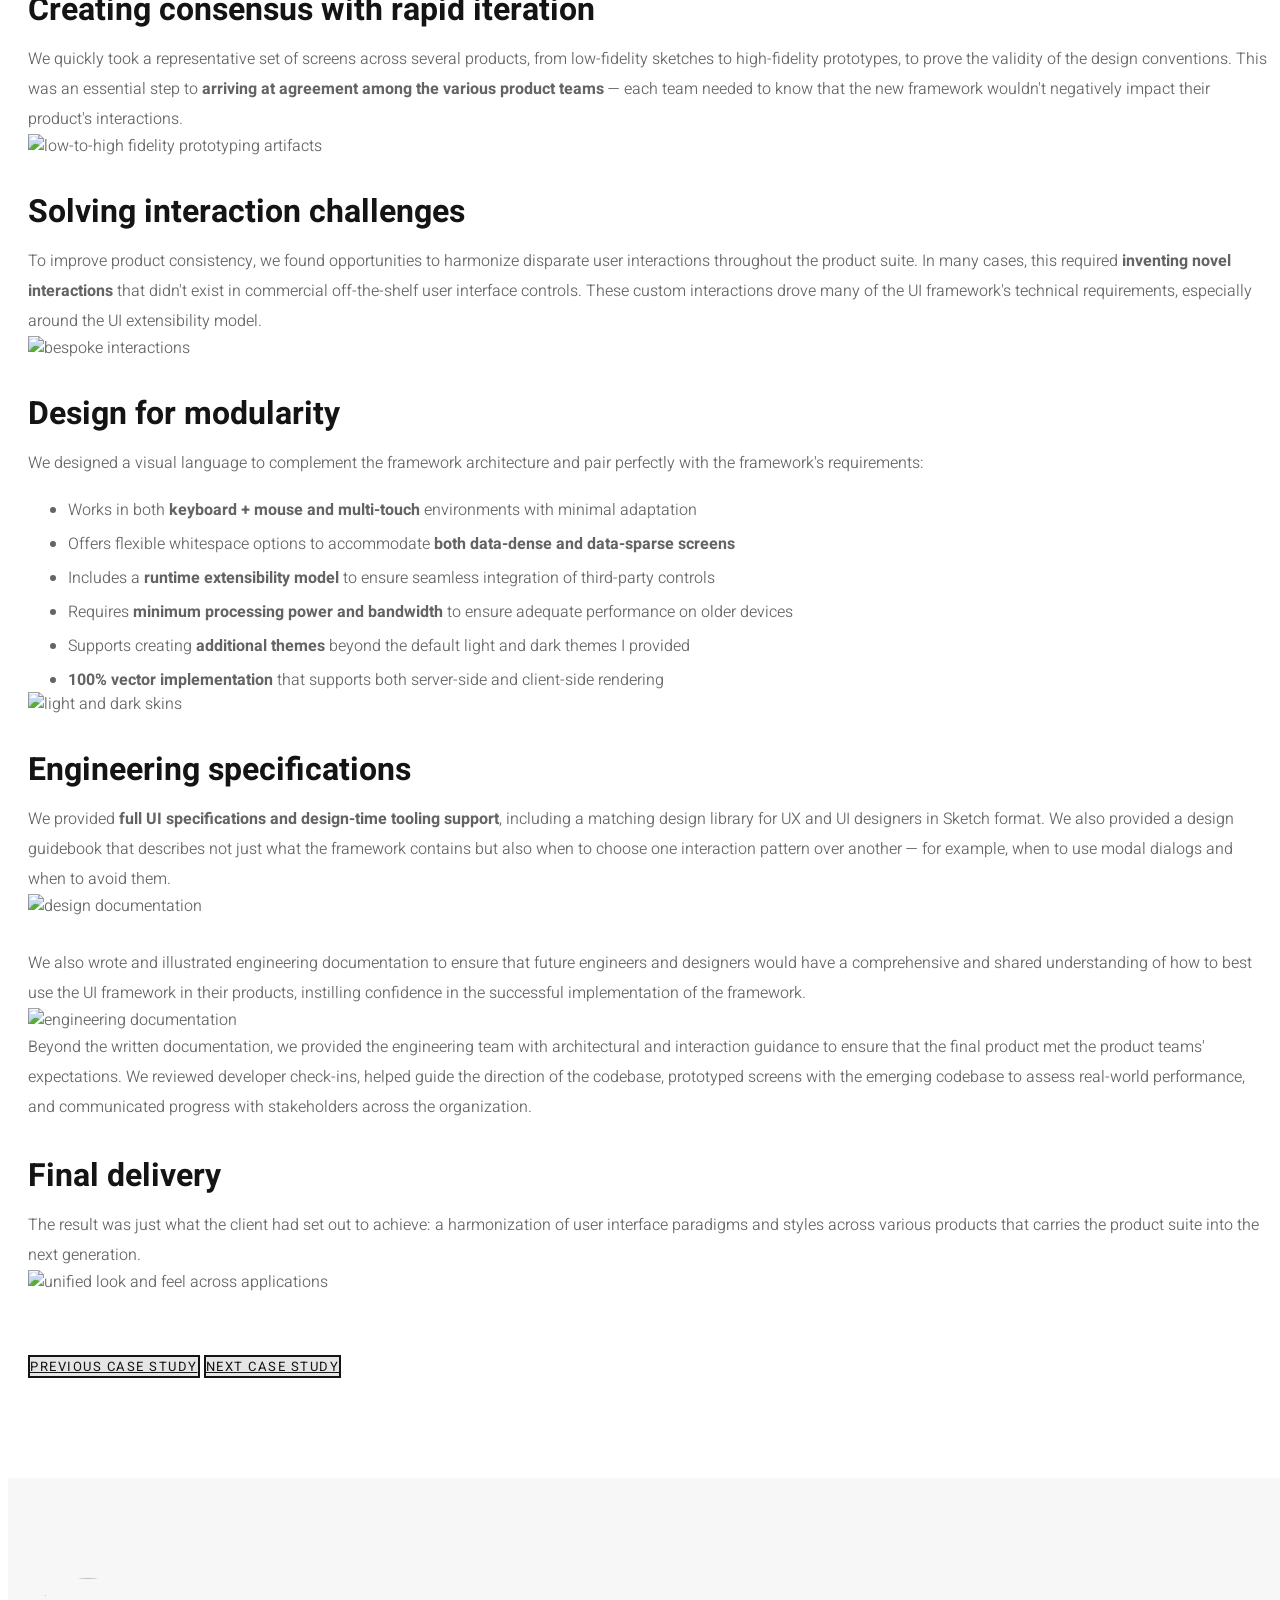
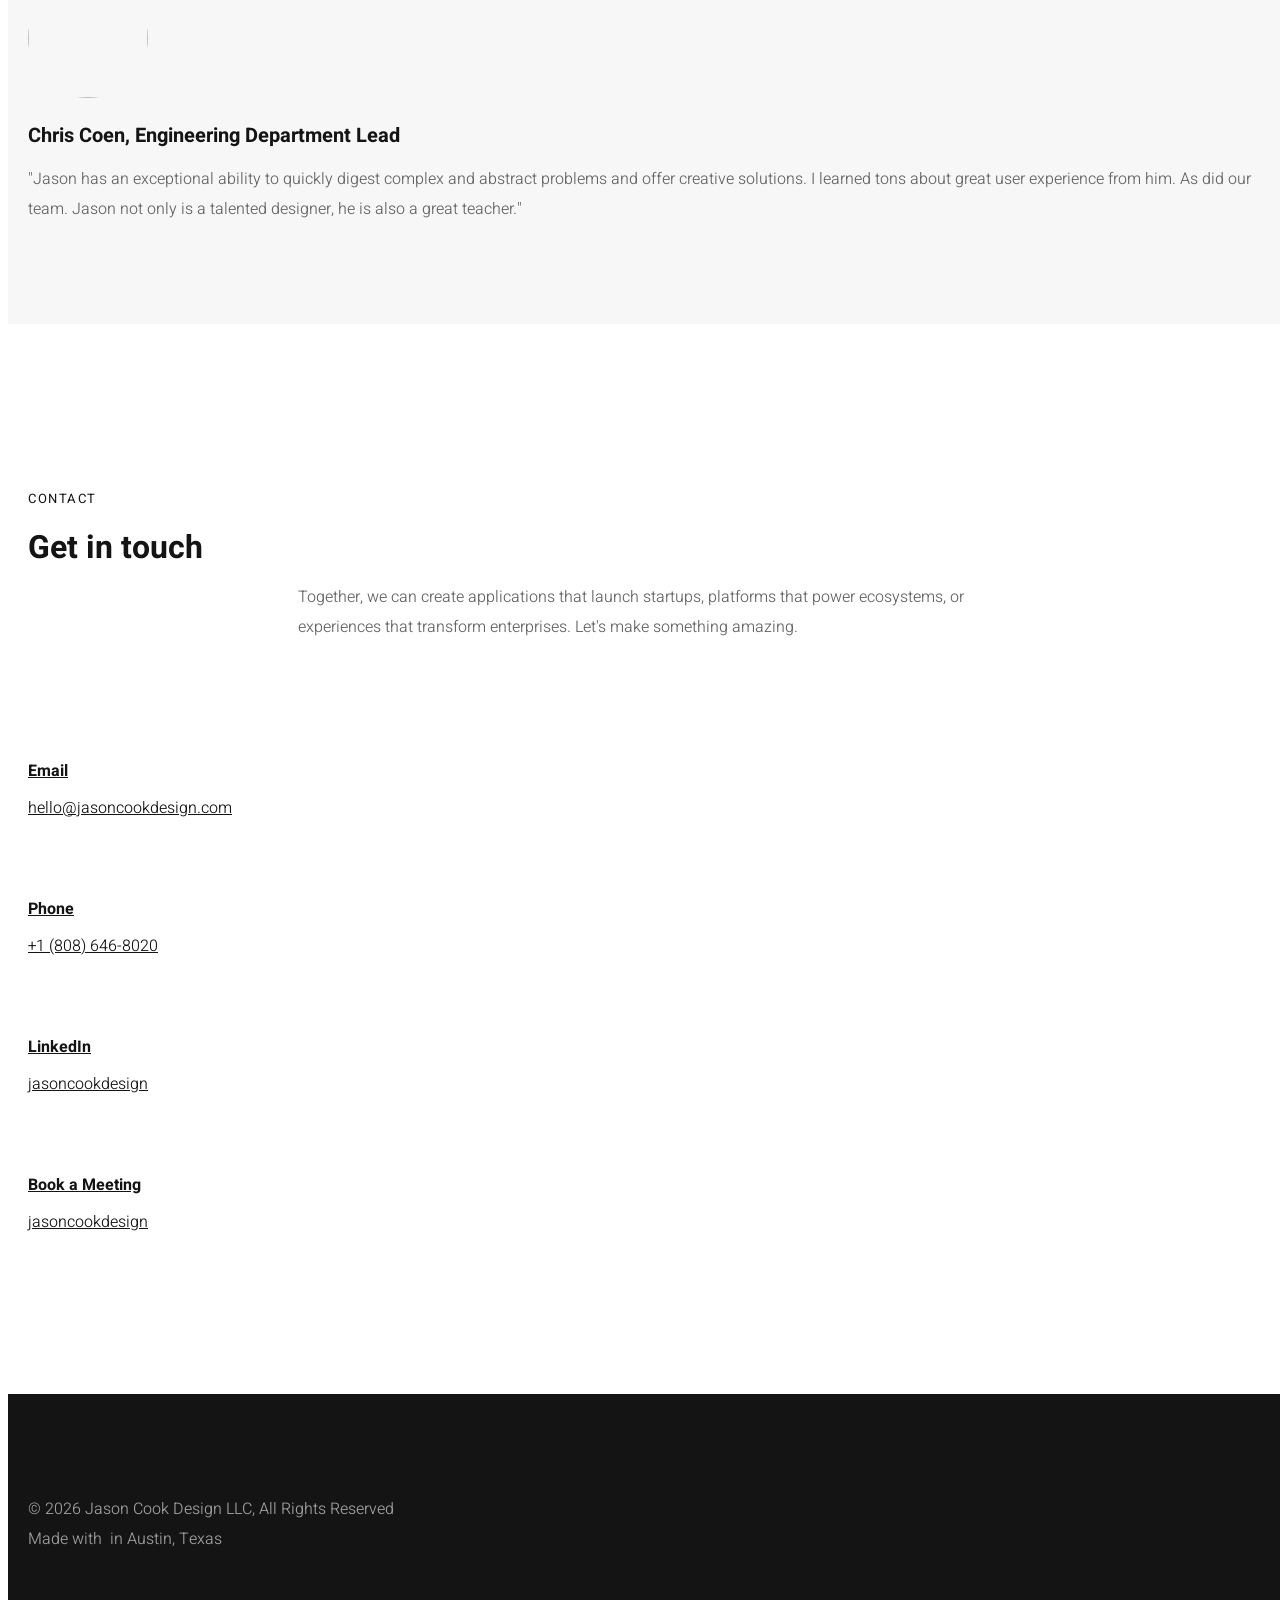
==== commit 64cd8700: "Merge pull request #15 from jcduser01/a11y/wave-round3 fix(a11y): apply heading/alt remediation to c" ====
--- a/cs01.html
+++ b/cs01.html
@@ -45,7 +45,7 @@
     <nav class="navbar navbar-fixed">
       <div class="container">
         <a class="navbar-brand" href="index.html">
-          <h5>jason cook design.</h5>
+          <div class="font-large font-weight-bold">jason cook design.</div>
         </a>
         <ul class="nav" id="navbarNav">
           <li class="nav-item"><a class="nav-link" href="index.html#work">Work</a> </li>
@@ -65,7 +65,7 @@
       <div class="bg-black-06">
         <div class="container text-center">
           <h1 class="display-1-flex">OSIsoft Enterprise UI Framework</h1>
-          <h3 class="display-2-flex font-weight-light"> Modernizing 17 years of legacy interfaces </h3>
+          <p class="display-2-flex font-weight-light"> Modernizing 17 years of legacy interfaces </p>
         </div>
       </div>
     </div>
@@ -185,8 +185,8 @@
       <div class="row">
         <div class="col-12 col-sm-10 offset-sm-1 col-md-8 offset-md-2 col-lg-6 offset-lg-3">
           <img class="img-circle-lg margin-bottom-20" src="assets/images/p02.jpg"
-            alt="Chris Coen, Engineering Department Lead">
-          <h5>Chris Coen, Engineering Department Lead</h5>
+            alt="">
+          <div class="h5 margin-bottom-10">Chris Coen, Engineering Department Lead</div>
           <p> "Jason has an exceptional ability to quickly digest complex and abstract problems and offer creative
             solutions. I learned tons about great user experience from him. As did our team. Jason not only is a
             talented designer, he is also a great teacher." </p>
@@ -199,7 +199,7 @@
   <div id="contact" class="section-lg">
     <div class="container">
       <div class="section-title text-center">
-        <h6 class="heading-uppercase">Contact</h6>
+        <div class="heading-uppercase h6 margin-bottom-10">Contact</div>
         <h2>Get in touch</h2>
         <p>Together, we can create applications that launch startups, platforms that power ecosystems, or experiences
           that transform enterprises. Let's make something amazing.</p>
@@ -207,21 +207,21 @@
       <div class="row text-center">
         <div class="col-12 col-sm-6 col-md-3 icon-3xl"><a href="mailto:hello@jasoncookdesign.com" target="_blank"><i
               class="ti ti-email text-dark"></i>
-            <h6 class="font-weight-normal margin-top-20">Email</h6>hello@jasoncookdesign.com
+            <h3 class="h6 font-weight-normal margin-top-20">Email</h3>hello@jasoncookdesign.com
           </a>
         </div>
         <div class="col-12 col-sm-6 col-md-3 icon-3xl"><a href="tel:1-808-646-8020" target="_blank"><i
               class="ti ti-mobile text-dark"></i>
-            <h6 class="font-weight-normal margin-top-20">Phone</h6>+1 (808) 646-8020
+            <h3 class="h6 font-weight-normal margin-top-20">Phone</h3>+1 (808) 646-8020
           </a>
         </div>
         <div class="col-12 col-sm-6 col-md-3 icon-3xl"><a href="https://www.linkedin.com/in/jasoncookdesign"
             target="_blank"><i class="ti-linkedin text-dark"></i>
-            <h6 class="font-weight-normal margin-top-20">LinkedIn</h6>jasoncookdesign
+            <h3 class="h6 font-weight-normal margin-top-20">LinkedIn</h3>jasoncookdesign
           </a>
         </div>
         <div class="col-12 col-sm-6 col-md-3 icon-3xl"><a href="/#calendar"><i class="ti-calendar text-dark"></i>
-            <h6 class="font-weight-normal margin-top-20">Book a Meeting</h6>jasoncookdesign
+            <h3 class="h6 font-weight-normal margin-top-20">Book a Meeting</h3>jasoncookdesign
           </a>
         </div>
       </div>
